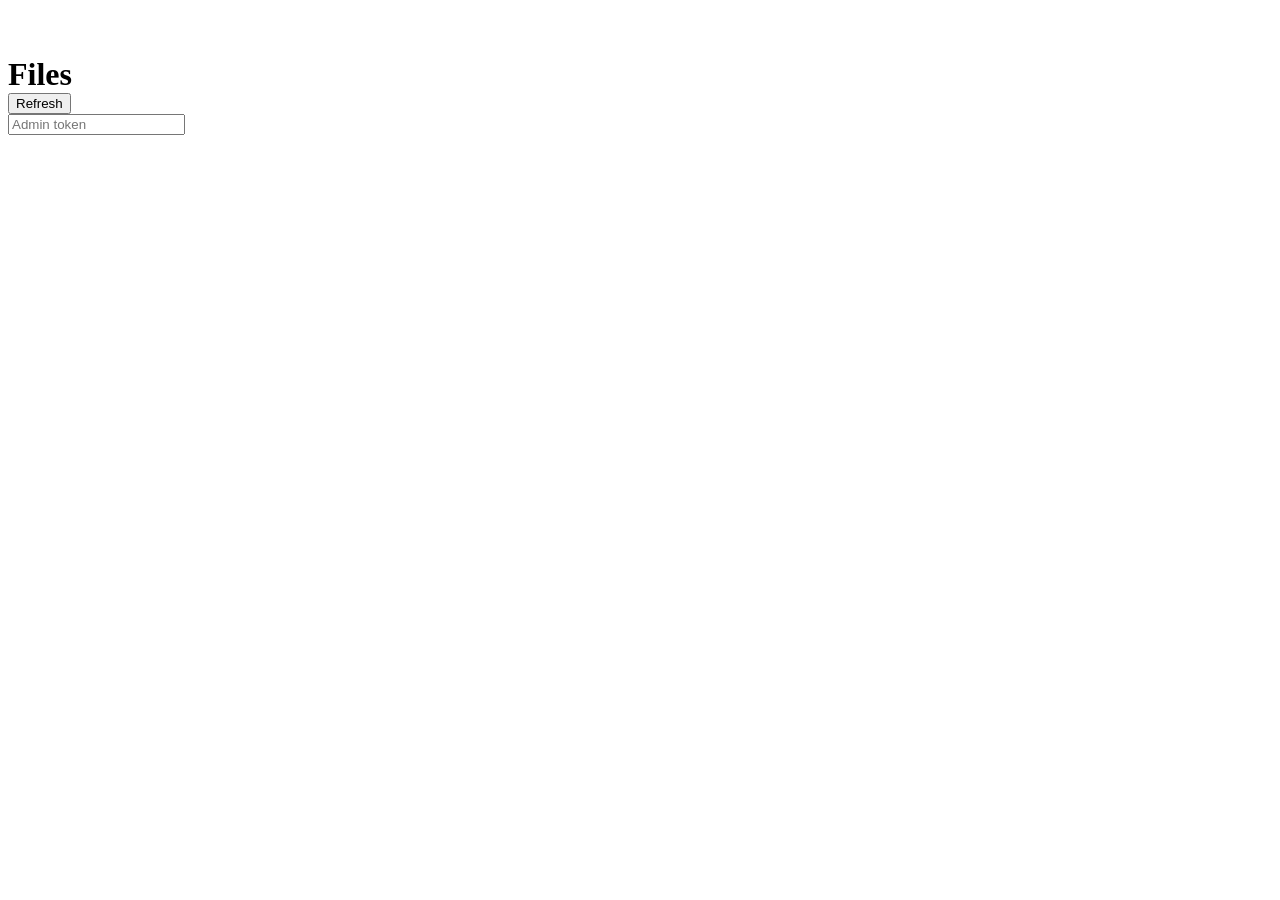
==== static/admin.html @ 6ada7092 "Initial commit: resumable file-transfer MVP (FastAPI + vanilla JS) Co-Authored-By: Claude Sonnet 5 <" ====
<!doctype html>
<html lang="en">
<head>
  <meta charset="utf-8">
  <meta name="viewport" content="width=device-width, initial-scale=1">
  <title>transfer-me &mdash; admin</title>
  <link rel="stylesheet" href="/assets/css/style.css">
  <style>
    body { align-items: flex-start; padding-top: 48px; }
  </style>
</head>
<body>
  <div class="wrap admin-wrap">
    <div class="top-row">
      <h1 class="title" style="margin:0;">Files</h1>
      <button id="refreshBtn" class="secondary">Refresh</button>
    </div>
    <div class="card">
      <input id="tokenInput" class="token-input" type="password" placeholder="Admin token">
      <div id="status" class="muted"></div>
      <table class="files" id="filesTable" hidden>
        <thead>
          <tr>
            <th>Filename</th>
            <th>Size</th>
            <th>Uploaded</th>
            <th>Expires</th>
            <th>Downloads</th>
            <th></th>
          </tr>
        </thead>
        <tbody id="filesBody"></tbody>
      </table>
    </div>
  </div>
  <script src="/assets/js/admin.js"></script>
</body>
</html>
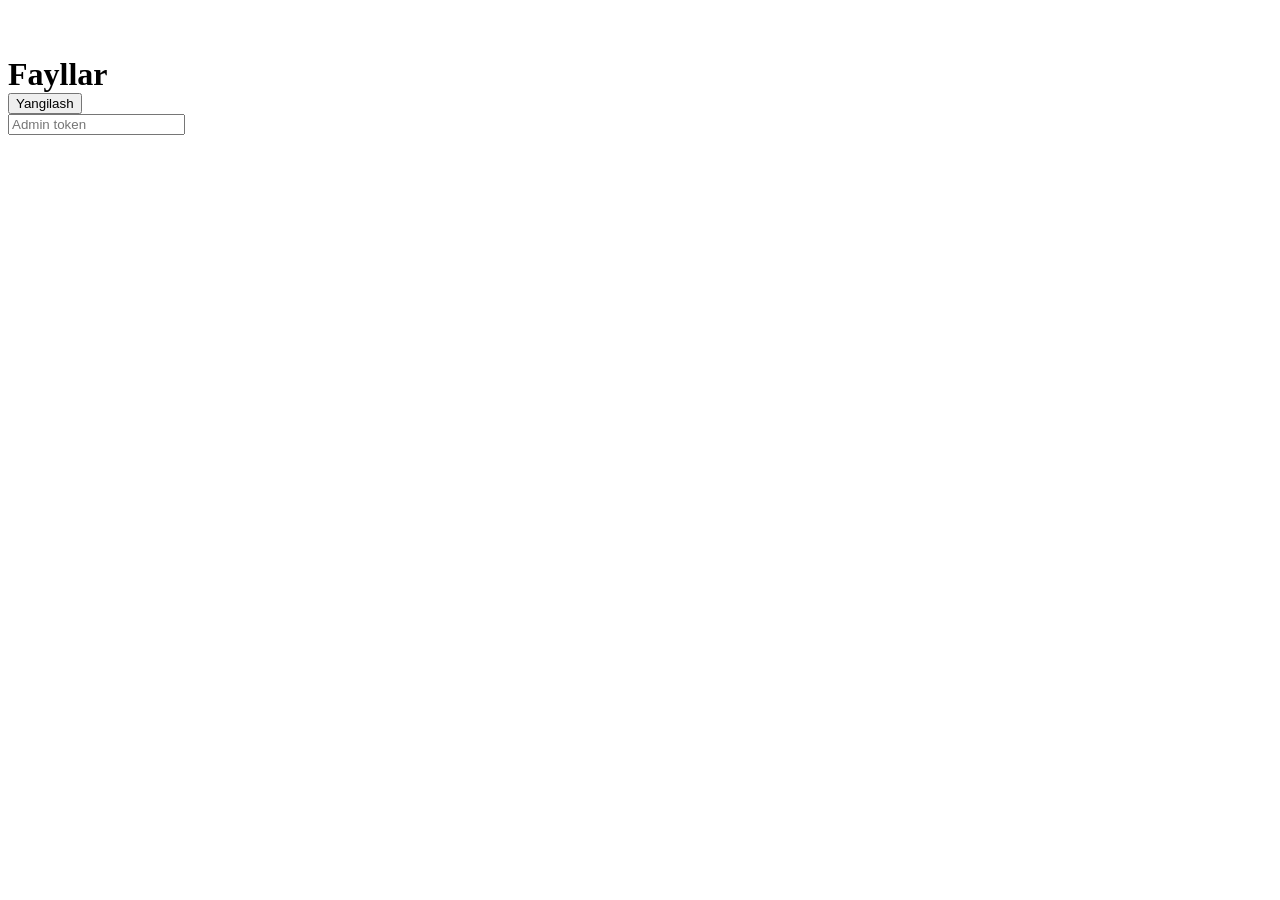
==== commit 6b10e5ee: "Simplify to internal upload tool: Uzbek UI, light theme, no share links - Files are kept on disk und" ====
--- a/static/admin.html
+++ b/static/admin.html
@@ -1,9 +1,12 @@
 <!doctype html>
-<html lang="en">
+<html lang="uz">
 <head>
   <meta charset="utf-8">
   <meta name="viewport" content="width=device-width, initial-scale=1">
-  <title>transfer-me &mdash; admin</title>
+  <title>Admin &mdash; transfer-me</title>
+  <link rel="preconnect" href="https://fonts.googleapis.com">
+  <link rel="preconnect" href="https://fonts.gstatic.com" crossorigin>
+  <link href="https://fonts.googleapis.com/css2?family=Public+Sans:wght@400;500;600;700&display=swap" rel="stylesheet">
   <link rel="stylesheet" href="/assets/css/style.css">
   <style>
     body { align-items: flex-start; padding-top: 48px; }
@@ -12,8 +15,8 @@
 <body>
   <div class="wrap admin-wrap">
     <div class="top-row">
-      <h1 class="title" style="margin:0;">Files</h1>
-      <button id="refreshBtn" class="secondary">Refresh</button>
+      <h1 class="title" style="margin:0;">Fayllar</h1>
+      <button id="refreshBtn" class="secondary">Yangilash</button>
     </div>
     <div class="card">
       <input id="tokenInput" class="token-input" type="password" placeholder="Admin token">
@@ -21,11 +24,10 @@
       <table class="files" id="filesTable" hidden>
         <thead>
           <tr>
-            <th>Filename</th>
-            <th>Size</th>
-            <th>Uploaded</th>
-            <th>Expires</th>
-            <th>Downloads</th>
+            <th>Fayl nomi</th>
+            <th>Hajmi</th>
+            <th>Yuklangan vaqti</th>
+            <th>Yuklab olingan</th>
             <th></th>
           </tr>
         </thead>
